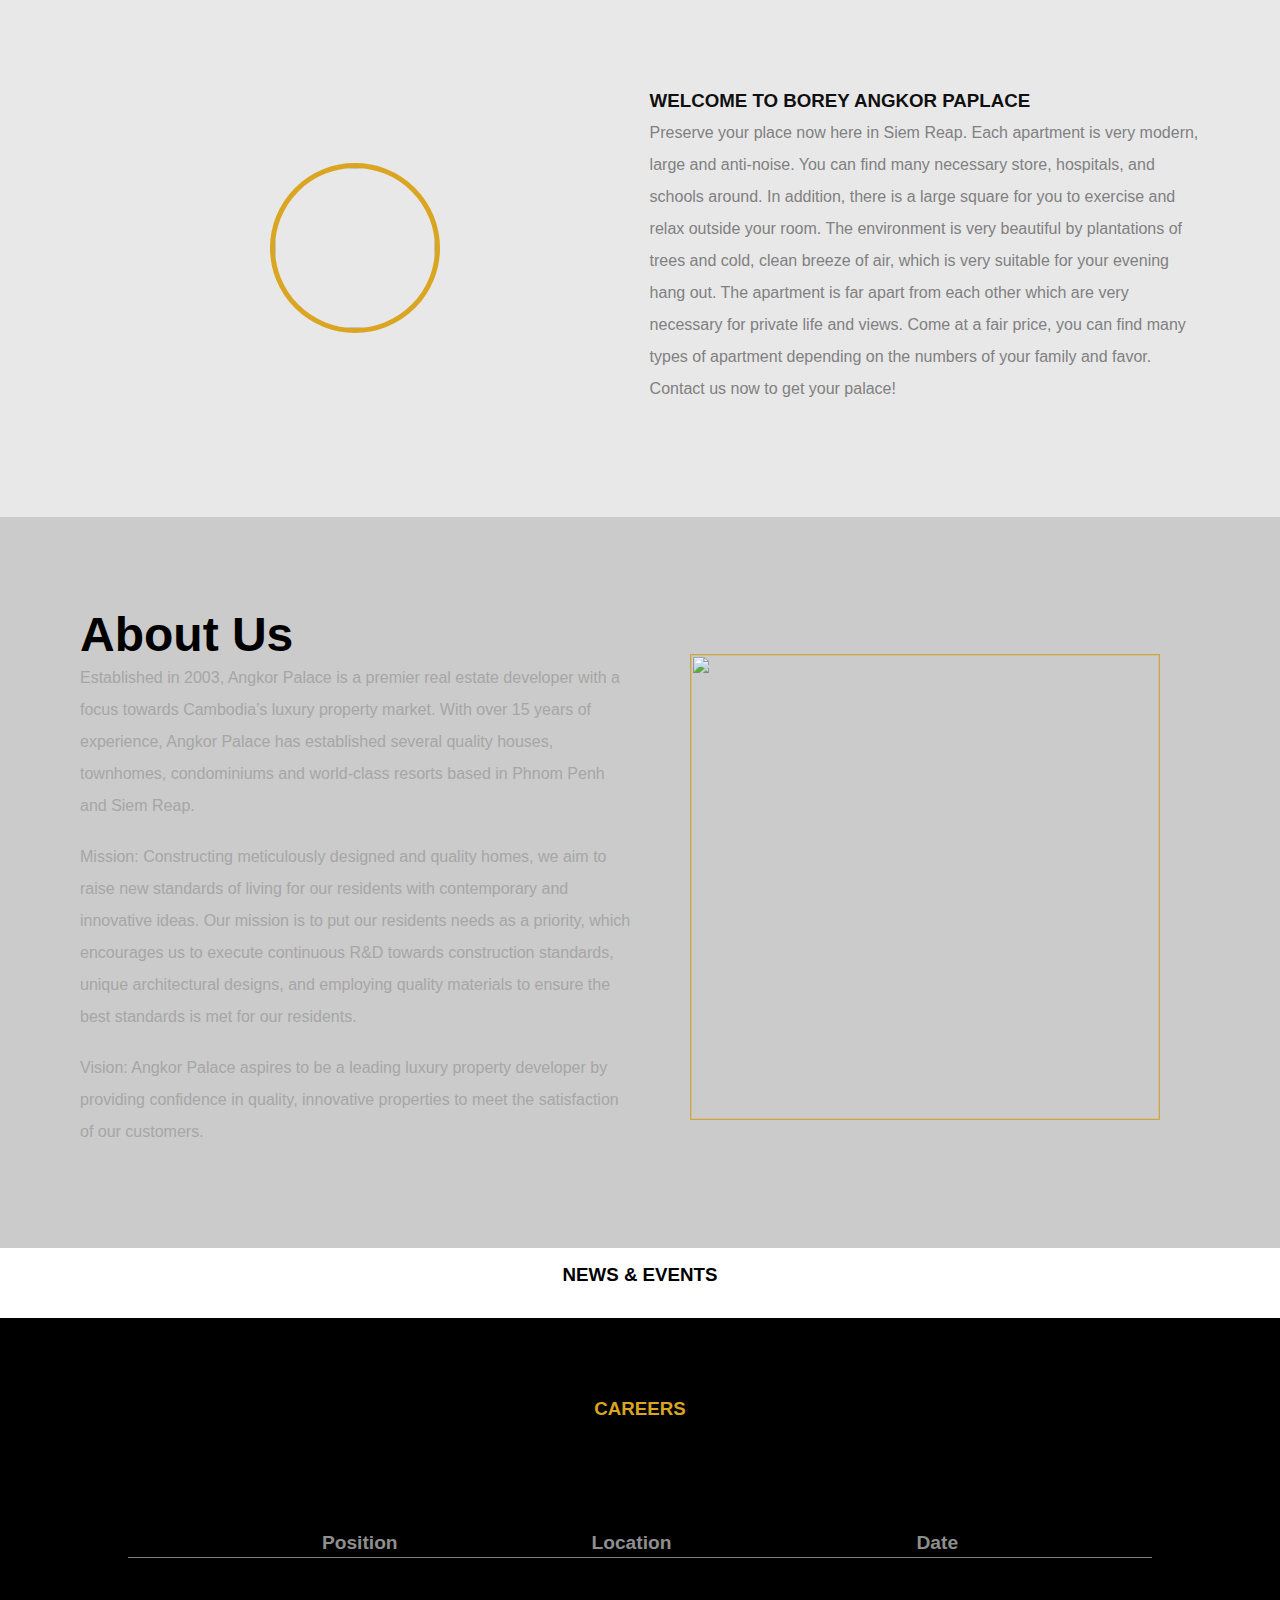
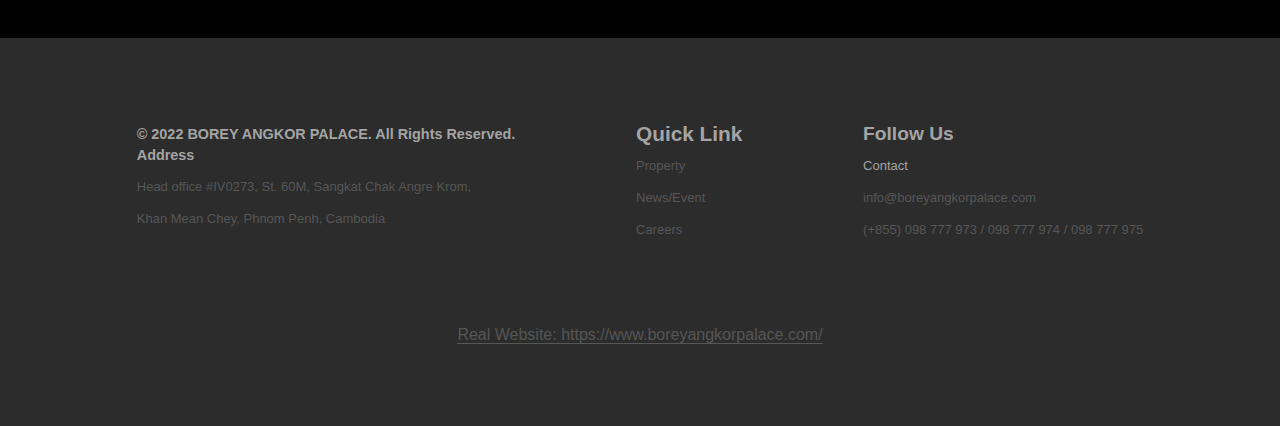
==== about.html @ 2dfa4c47 "add-link-on-navbar" ====
<!DOCTYPE html>
<html lang="en">
<head>
    <meta charset="UTF-8">
    <meta name="viewport" content="width=device-width, initial-scale=1.0">
    <title>about</title>
    <link rel="stylesheet" href="/style/style.css">
</head>
<body>
    <div class="img-center col-b-white">
        <ul class="inter-center pad-interview">
          <li class="container-logo logo-center">
            <div class="logo-company">
              <img
                src="https://www.boreyangkorpalace.com/home/img/product/620322c777ea1_269421548_3061601930777113_3763862390195306571_n.jpg"
                alt=""
              />
            </div>
          </li>
          <li class="container-logo">
            <h3 class="col-black">WELCOME TO BOREY ANGKOR PAPLACE</h3>
            <p class="txt">
              Preserve your place now here in Siem Reap. Each apartment is very
              modern, large and anti-noise. You can find many necessary store,
              hospitals, and schools around. In addition, there is a large square
              for you to exercise and relax outside your room. The environment is
              very beautiful by plantations of trees and cold, clean breeze of
              air, which is very suitable for your evening hang out. The apartment
              is far apart from each other which are very necessary for private
              life and views. Come at a fair price, you can find many types of
              apartment depending on the numbers of your family and favor. Contact
              us now to get your palace!
            </p>
          </li>
        </ul>
      </div>
      <div class="col-b-gray">
        <ul class="inter-center pad-about">
          <li class="container-logo">
            <h1 class="h1-about">About Us</h1>
            <p class="txt-about">
              Established in 2003, Angkor Palace is a premier real estate
              developer with a focus towards Cambodia’s luxury property market.
              With over 15 years of experience, Angkor Palace has established
              several quality houses, townhomes, condominiums and world-class
              resorts based in Phnom Penh and Siem Reap.
            </p>
            <p class="txt-about">
              Mission: Constructing meticulously designed and quality homes, we
              aim to raise new standards of living for our residents with
              contemporary and innovative ideas. Our mission is to put our
              residents needs as a priority, which encourages us to execute
              continuous R&D towards construction standards, unique architectural
              designs, and employing quality materials to ensure the best
              standards is met for our residents.
            </p>
            <p class="txt-about">
              Vision: Angkor Palace aspires to be a leading luxury property
              developer by providing confidence in quality, innovative properties
              to meet the satisfaction of our customers.
            </p>
          </li>
          <li class="container-logo logo-center">
            <div class="about-img">
              <img
                src="https://www.boreyangkorpalace.com/home/img/product/62032c08beee4_1.jpg"
                alt=""
              />
            </div>
          </li>
        </ul>
      </div>
      <h3 class="news">NEWS & EVENTS</h3>
      <h3 class="news2">CAREERS</h3>
      <div class="bg-address">
        <ul class="address">
          <li class="add-link">Position</li>
          <li class="add-link">Location</li>
          <li class="add-link">Date</li>
        </ul>
      </div>
      <div class="after-address"></div>
      <!-- footer -->
      <div class="position">
        <div class="pos-left">
          <p>​© 2022 BOREY ANGKOR PALACE. All Rights Reserved.</p>
          <p>Address</p>
          <p class="c-gray">
            Head office #IV0273, St. 60M, Sangkat Chak Angre Krom,
          </p>
          <p class="c-gray">Khan Mean Chey, Phnom Penh, Cambodia</p>
        </div>
        <div class="pos-center">
          <p>Quick Link</p>
          <p class="pos-c c-gray">Property</p>
          <p class="pos-c c-gray">News/Event</p>
          <p class="pos-c c-gray">Careers</p>
        </div>
        <div class="pos-right">
          <p>Follow Us</p>
          <p class="facebook"><i class="fa-brands fa-facebook"></i></p>
          <p>Contact</p>
          <p class="c-gray">info@boreyangkorpalace.com</p>
          <p class="c-gray">(+855) 098 777 973 / 098 777 974 / 098 777 975</p>
        </div>
      </div>
      <div class="credit">
        <a href="https://www.boreyangkorpalace.com/"
          >Real Website: https://www.boreyangkorpalace.com/</a
        >
      </div>
</body>
</html>
---- style/style.css ----
* {
  margin: 0;
  padding: 0;
  box-sizing: border-box;
}
body {
  font-family: sans-serif;
  background-color: #436d57;
}
.bg-green {
  background-color: #436d57;
}
li {
  list-style: none;
}
a {
  text-decoration: none;
}
.navbar {
  position: fixed;
  top: 0px;
  display: flex;
  width: 100%;
  justify-content: space-between;
  align-items: center;
  background-color: rgb(0, 60, 0);
  /* background-color: rgba(0, 60, 0, 0.5); 
  backdrop-filter: blur(5px);  */
  padding: 1rem;
  gap: 1.7rem;
  z-index: 1; /* Ensure it's above other content */
}
.logo {
  width: 50px;
}
.logo img {
  width: 100%;
}
.nav-right {
  display: flex;
  align-items: center;
  gap: 1.7rem;
}
.nav-left {
  display: none;
  align-items: center;
  gap: 1.7rem;
  margin-left: 1.9rem;
}
.nav-link i {
  font-size: 1rem;
  margin-right: 7px;
}
.nav-link,
.about-link {
  color: whitesmoke;
  flex-shrink: 0;
}
.about-list {
  display: none;
  gap: 1rem;
}
.nav-link:hover {
  color: gold;
  cursor: pointer;
}
.about-link:hover {
  color: gold;
  cursor: pointer;
}
/* ads */
.img-ads {
  width: 100%;
}
.img-ads img {
  width: 100%;
}
/* caption */
.caption {
  text-align: center;
  font-size: 1.3rem;
  padding-top: 1rem;
}
.col-cap {
  color: rgb(164, 164, 164);
}
/* block content */
.img-center-two {
  display: flex;
  flex-direction: column;
  align-items: center;
  background-color: #11422f;
  padding: 1rem;
}
.img-center {
  width: 100%;
  display: flex;
  justify-content: center;
  padding-bottom: 2rem;
}
.col-center {
  background-color: rgb(0, 50, 0);
}
.inter-center {
  display: flex;
  flex-direction: column;
  gap: 1.2rem;
}
.logo-company {
  width: 170px;
  border-radius: 50%;
  overflow: hidden;
  height: 170px;
  border: 5px solid goldenrod;
}
.logo-company > img {
  width: 100%;
}
.logo-center {
  display: flex;
  justify-content: center;
  align-items: center;
}
.container-logo {
  margin-top: 10px;
  width: 100%;
  position: relative;
}
.container-logo img {
  width: 100%;
  height: 100%;
}
.txt {
  font-size: 1rem;
  line-height: 2rem;
  color: gray;
  /* text-align: center; */
}
.h1-about {
  font-size: 3rem;
}
.txt-about {
  font-size: 1rem;
  color: rgb(166, 166, 166);
  padding-bottom: 1.2rem;
  line-height: 2rem;
}
.about-img {
  width: 470px;
  height: 466px;
  border: 1.5px solid goldenrod;
}
.about-img img {
  width: 100%;
  height: 100%;
}
.col-b-white {
  background-color: rgb(232, 232, 233);
}
.col-b-gray {
  background-color: rgb(203, 203, 203);
  width: 100%;
}
.col-g-black {
  background-color: black;
}
.pad-interview {
  padding: 2rem;
}
.pad-about {
  padding: 2rem;
}
.col-black {
  color: rgb(16, 16, 16);
}
.mg-top {
  margin-top: 3rem;
}
.img-container {
  width: 95%;
}
.img-list {
  display: flex;
  flex-direction: column;
  gap: 1.2rem;
}
.img-link {
  margin-top: 10px;
  width: 100%;
  border-radius: 0.5rem;
  border: 1px solid rgb(0, 38, 0);
  overflow: hidden;
  position: relative;
}
.img-link img {
  width: 100%;
  height: 100%;
}
.paragraph {
  opacity: 1;
  visibility: visible;
  position: absolute;
  top: 50%;
  left: 5%;
  transform: translateY(-50%);
  background-color: rgba(0, 60, 0, 0.5);
  backdrop-filter: blur(10px);
  padding: 1.5rem 1.2rem;
  border-radius: 5px;
  transition: all 1s ease-in;
}
.name-home {
  position: absolute;
  top: 91%;
  left: 50%;
  transform: translateX(-50%);
  font-size: 1.3rem;
  color: rgb(236, 214, 103);
}
.name-home-two {
  position: absolute;
  top: 90%;
  left: 2%;
  font-size: 1.3rem;
  color: rgb(236, 214, 103);
  background-color: rgb(74, 74, 74);
  backdrop-filter: blur(5px);
  border-radius: 5px;
}
h3 {
  color: goldenrod;
  margin-bottom: 5px;
}
p {
  font-size: small;
  color: rgb(164, 164, 164);
}
span {
  margin-right: 5px;
}
.news {
  background-color: white;
  color: black;
  text-align: center;
  padding-top: 1rem;
  padding-bottom: 2rem;
  margin: 0;
}
.news2 {
  background-color: black;
  text-align: center;
  padding-top: 5rem;
  padding-bottom: 2rem;
  margin: 0;
}
.address {
  display: flex;
  justify-content: space-evenly;
  align-items: center;
  padding-bottom: 0.2rem;
  padding-top: 5rem;
  width: 80%;
  border-bottom: 1px solid gray;
}
.address :nth-child(2) {
  margin-right: 3.2rem;
}
.add-link {
  color: rgb(142, 142, 142);
  font-weight: bold;
  font-size: 1.2rem;
}
.bg-address {
  background-color: black;
  display: flex;
  justify-content: center;
}
.after-address {
  width: 100%;
  height: 5rem;
  background-color: black;
}
.position {
  background-color: #2c2c2c;
  display: flex;
  flex-direction: column;
  gap: 2rem;
  padding: 2rem;
  line-height: 2rem;
  flex-wrap: wrap;
}
.c-gray {
  color: rgb(86, 86, 86);
}
.pos-left {
  flex-shrink: 0;
}
.pos-center {
  flex-shrink: 0;
}
.pos-left :nth-child(1) {
  font-size: 0.9rem;
  font-weight: bold;
}
.pos-left :nth-child(2) {
  font-size: 0.9rem;
  font-weight: bold;
  margin-top: -0.7rem;
}
.pos-center :nth-child(1) {
  font-size: 1.3rem;
  font-weight: bold;
}
.pos-c:hover {
  color: rgb(201, 201, 201);
  cursor: pointer;
}
.pos-right :nth-child(1) {
  font-size: 1.2rem;
  font-weight: bold;
}
.facebook > i {
  font-size: 1.5rem;
}
.facebook > i:hover {
  color: rgb(201, 201, 201);
  cursor: pointer;
}
.credit {
  height: 100px;
  text-align: center;
  background-color: #2c2c2c;
}
.credit > a {
  color: rgb(86, 86, 86);
  border-bottom: 1px solid rgb(86, 86, 86);
  transition: all 0.3s ease-in;
}
.credit > a:hover {
  color: rgb(201, 201, 201);
  background-color: rgba(255, 255, 255, 0.5);
  backdrop-filter: blur(10px);
  cursor: pointer;
}
/* for responsive */
@media screen and (min-width: 590px) and (max-width: 990px) {
  .about-list {
    display: flex;
  }
  .navbar {
    padding: 1rem 2rem;
  }
  .toggle {
    display: none;
  }
  .img-container {
    width: 85%;
  }
  .txt {
    line-height: 1.5rem;
  }
  .col-black {
    padding: 0;
  }
  .pad-about {
    padding: 3rem;
  }
  .pad-interview {
    padding: 3rem;
  }
}
@media screen and (min-width: 750px) {
  .img-container {
    width: 95%;
  }
  .img-list {
    flex-direction: row;
  }
  .paragraph {
    opacity: 0;
    visibility: hidden;
  }
  .img-link:hover .paragraph {
    opacity: 1;
    visibility: visible;
  }
}
@media screen and (min-width: 880px) {
  .inter-center {
    flex-direction: row;
  }
}
@media screen and (min-width: 990px) {
  .navbar {
    justify-content: center;
  }
  .toggle {
    display: none;
  }
  .about-list {
    display: flex;
  }
  .nav-left {
    display: flex;
  }
  .logo {
    width: 70px;
  }
  .img-container {
    width: 77%;
  }
  .pad-about {
    padding: 5rem;
  }
  .pad-interview {
    padding: 5rem;
  }
  .position {
    flex-direction: row;
    justify-content: space-evenly;
    padding: 5rem 3rem;
  }
}
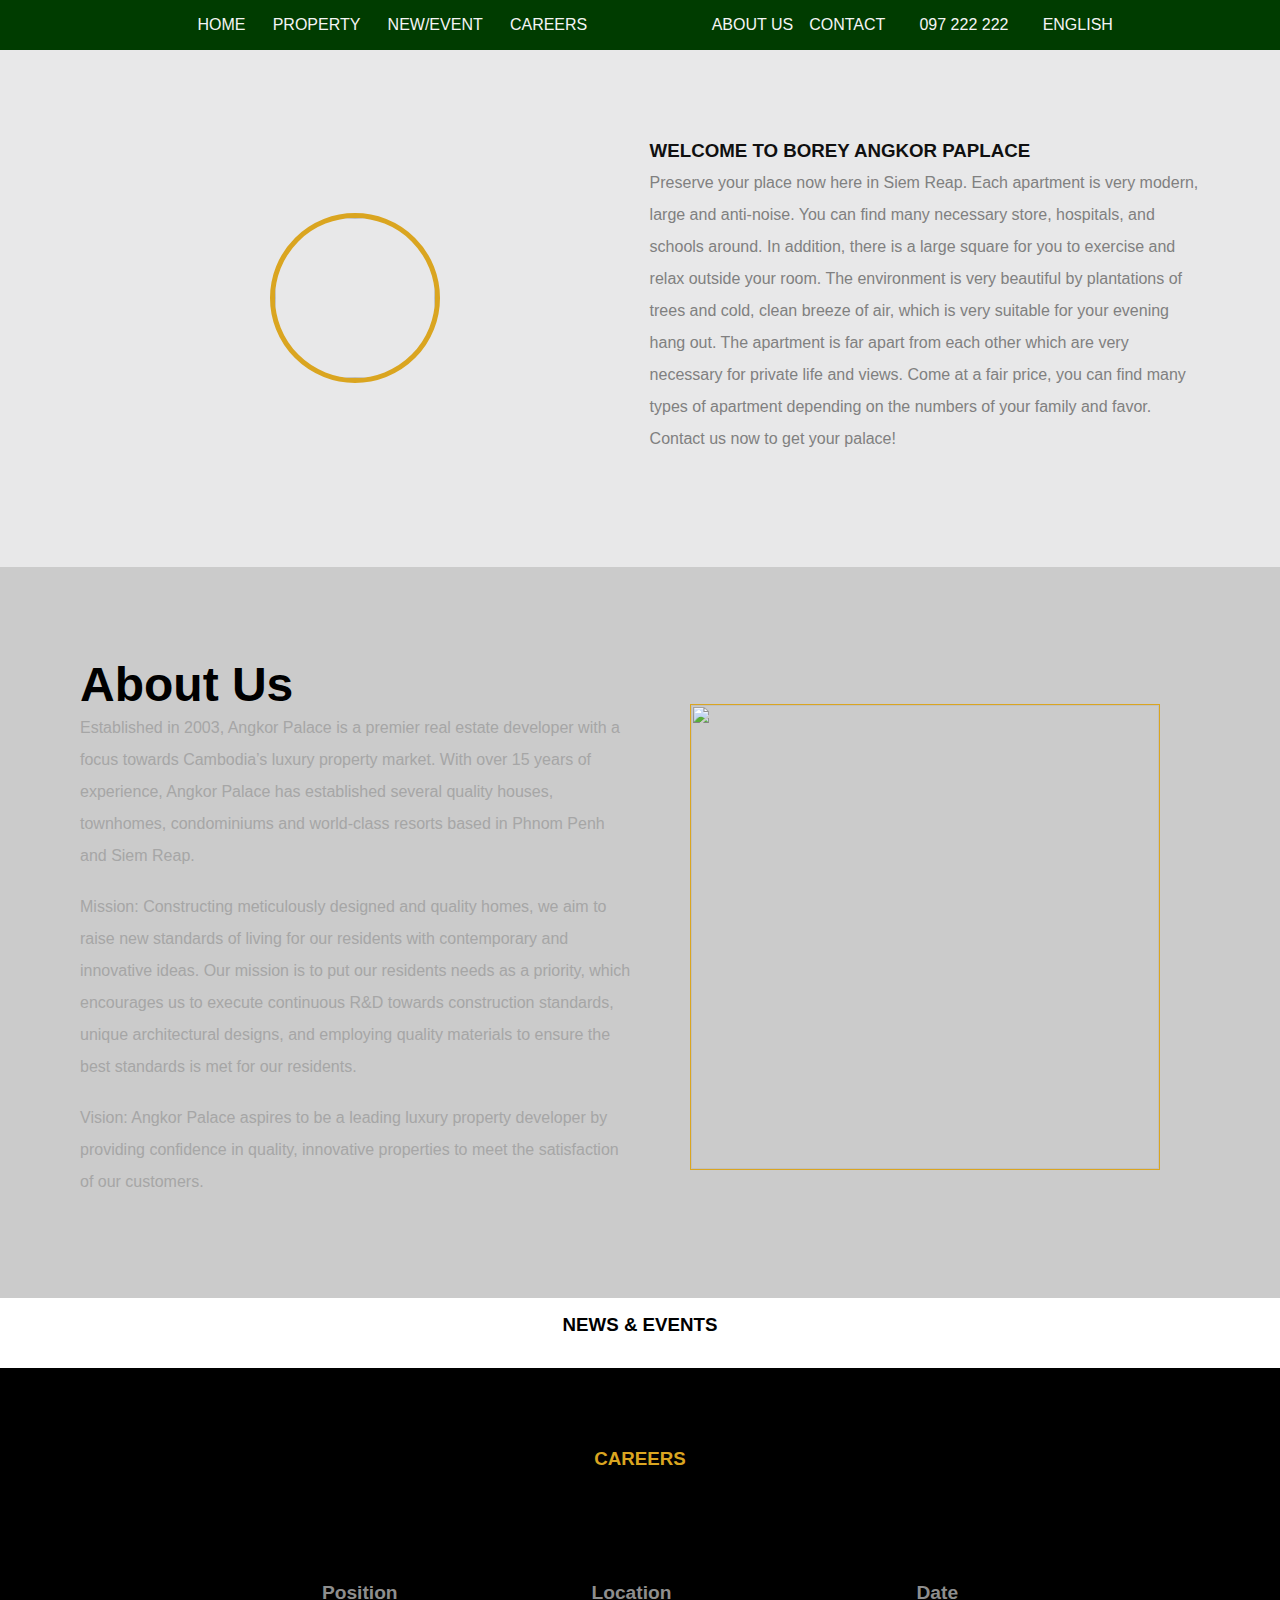
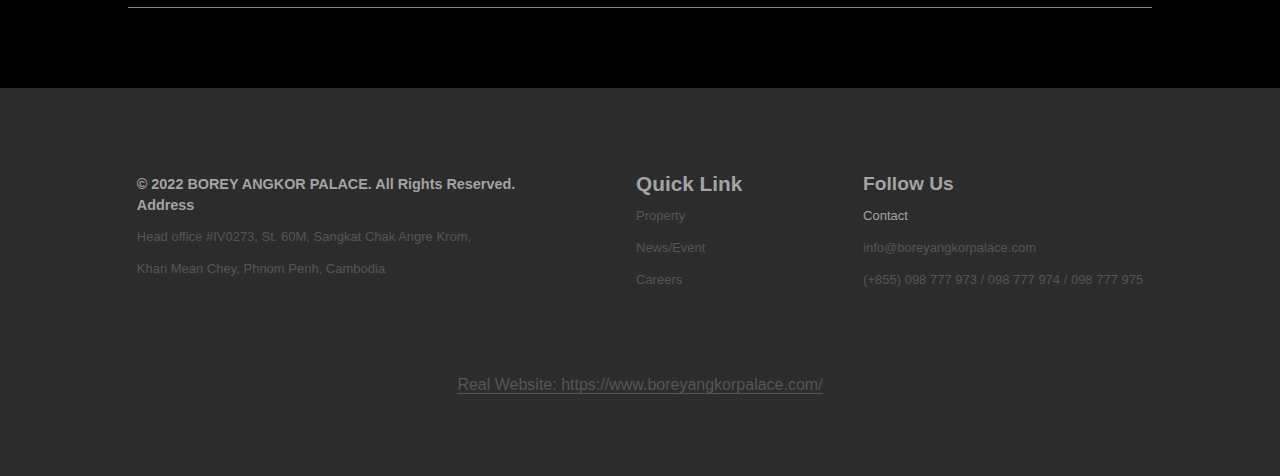
==== commit 3d2f9cef: "Completed 97%" ====
--- a/about.html
+++ b/about.html
@@ -4,9 +4,49 @@
     <meta charset="UTF-8">
     <meta name="viewport" content="width=device-width, initial-scale=1.0">
     <title>about</title>
-    <link rel="stylesheet" href="/style/style.css">
+    <link rel="stylesheet" href="./style/style.css">
 </head>
 <body>
+  <nav class="navbar">
+    <div class="nav-left">
+      <a href="index.html">
+        <div class="nav-link">HOME</div>
+      </a>
+      <a href="property.html">
+        <div class="nav-link">PROPERTY</div>
+      </a>
+      <a href="newevent.html">
+        <div class="nav-link">NEW/EVENT</div>
+      </a>
+      <a href="careers.html">
+        <div class="nav-link">CAREERS</div>
+      </a>
+    </div>
+    <a href="index.html">
+      <div class="logo">
+        <img
+          src="https://www.boreyangkorpalace.com//home/img/product/61e5213bdcb01_angkor-palace-logo.jpg"
+          alt=""
+        />
+      </div>
+    </a>
+    <div class="nav-right">
+      <div class="about-list">
+        <!-- <a href="about.html"> -->
+          <a  href="about.html" class="about-link">ABOUT US</a>
+        <!-- </a> -->
+        <a href="contact.html" class="about-link">CONTACT</a>
+        <!-- <div class="about-link">CONTACT</div> -->
+      </div>
+      <div class="nav-link"><i class="fa-solid fa-phone"></i>097 222 222</div>
+      <div class="nav-link">
+        <i class="fa-solid fa-earth-americas"></i>ENGLISH
+      </div>
+      <div class="toggle">
+        <div class="nav-link"><i class="fa-solid fa-bars"></i></div>
+      </div>
+    </div>
+  </nav>
     <div class="img-center col-b-white">
         <ul class="inter-center pad-interview">
           <li class="container-logo logo-center">
--- a/style/style.css
+++ b/style/style.css
@@ -17,7 +17,7 @@
   text-decoration: none;
 }
 .navbar {
-  position: fixed;
+  position: sticky;
   top: 0px;
   display: flex;
   width: 100%;
@@ -60,10 +60,11 @@
   display: none;
   gap: 1rem;
 }
-.nav-link:hover {
+.nav-link.active,
+.about-link.active {
   color: gold;
-  cursor: pointer;
-}
+}
+.nav-link:hover,
 .about-link:hover {
   color: gold;
   cursor: pointer;
@@ -217,16 +218,13 @@
   font-size: 1.3rem;
   color: rgb(236, 214, 103);
 }
-.name-home-two {
-  position: absolute;
-  top: 90%;
+/* .name-home-two {
+   position: absolute;
+  top: 91%;
   left: 2%;
   font-size: 1.3rem;
-  color: rgb(236, 214, 103);
-  background-color: rgb(74, 74, 74);
-  backdrop-filter: blur(5px);
-  border-radius: 5px;
-}
+  color: rgb(150, 129, 25);
+} */
 h3 {
   color: goldenrod;
   margin-bottom: 5px;
@@ -342,6 +340,164 @@
   backdrop-filter: blur(10px);
   cursor: pointer;
 }
+
+/* cotact on navbar */
+.container-influ {
+  padding: 3rem 1rem;
+  background-color: white;
+}
+.container {
+  display: flex;
+  flex-direction: column;
+  align-items: center;
+  gap: 2rem;
+  padding: 1.2rem;
+}
+.head-infor {
+  font-weight: bold;
+  font-size: 1.5rem;
+  color: rgb(31, 31, 31);
+  text-align: center;
+  margin-bottom: 2rem;
+}
+.container-our-infor {
+  display: flex;
+  flex-direction: column;
+  justify-content: space-around;
+  align-items: center;
+  gap: 1.5rem;
+  max-width: 100%;
+}
+.list-our-infor {
+  display: flex;
+  flex-direction: column;
+  align-items: center;
+}
+.box {
+  width: 70px;
+  height: 70px;
+  background-image: linear-gradient(
+    to right top,
+    rgb(67, 109, 87),
+    rgb(17, 66, 47)
+  );
+  border-radius: 50%;
+  display: flex;
+  justify-content: center;
+  align-items: center;
+}
+
+.box > i {
+  font-size: 2rem;
+  color: rgb(236, 214, 103);
+}
+
+.con-location {
+  margin-top: 1rem;
+  text-align: center;
+}
+
+.location {
+  color: gray;
+  font-size: 0.9rem;
+  line-height: 1.5rem;
+}
+/* form */
+.con-form {
+  padding: 1rem 2rem;
+  background-color: #ffffff;
+}
+.form-name {
+  display: flex;
+  flex-direction: column;
+  justify-content: center;
+  align-items: center;
+  gap: 1.7rem;
+  padding: 0.7rem 0rem;
+}
+.name {
+  width: 370px;
+  height: 45px;
+}
+.name > input {
+  width: 100%;
+  height: 100%;
+  border-radius: 5px;
+  border: 1px solid gray;
+  outline: none;
+  padding-left: 1rem;
+  font-size: 1rem;
+  color: gray;
+}
+.descripe {
+  width: 370px;
+  height: 250px;
+  position: relative;
+}
+.descripe > textarea {
+  width: 100%;
+  height: 100%;
+  border: 1px solid gray;
+  outline: none;
+  border-radius: 5px;
+  font-size: 1.1rem;
+  color: gray;
+  padding-left: 1rem;
+  line-height: 1.5rem;
+}
+button {
+  position: absolute;
+  top: 105%;
+  right: 0.3%;
+  padding: 0.7rem 1.2rem;
+  font-size: 1rem;
+  border-radius: 5px;
+  outline: none;
+  border: none;
+  background-color: #436d57;
+  color: #ffffff;
+}
+/* map */
+.con-map {
+  margin-top: 5rem;
+  background-color: rgb(200, 200, 200);
+  padding: 1rem 0;
+}
+.our-loc {
+  padding: 1rem;
+  color: rgb(46, 46, 46);
+  font-size: 1.5rem;
+}
+iframe {
+  width: 100%;
+  height: 499px;
+}
+@media screen and (min-width: 768px) {
+  .container-our-infor {
+    flex-direction: row;
+    justify-content: center;
+  }
+  .name {
+    width: 500px;
+  }
+  .container {
+    padding: 0 3.5rem;
+  }
+  .form-name {
+    flex-direction: row;
+  }
+  .descripe {
+    width: 1032px;
+  }
+}
+@media screen and (min-width: 989px) {
+  .container {
+    padding: 0;
+  }
+  .container-our-infor {
+    gap: 0 7rem;
+  }
+}
 /* for responsive */
 @media screen and (min-width: 590px) and (max-width: 990px) {
   .about-list {
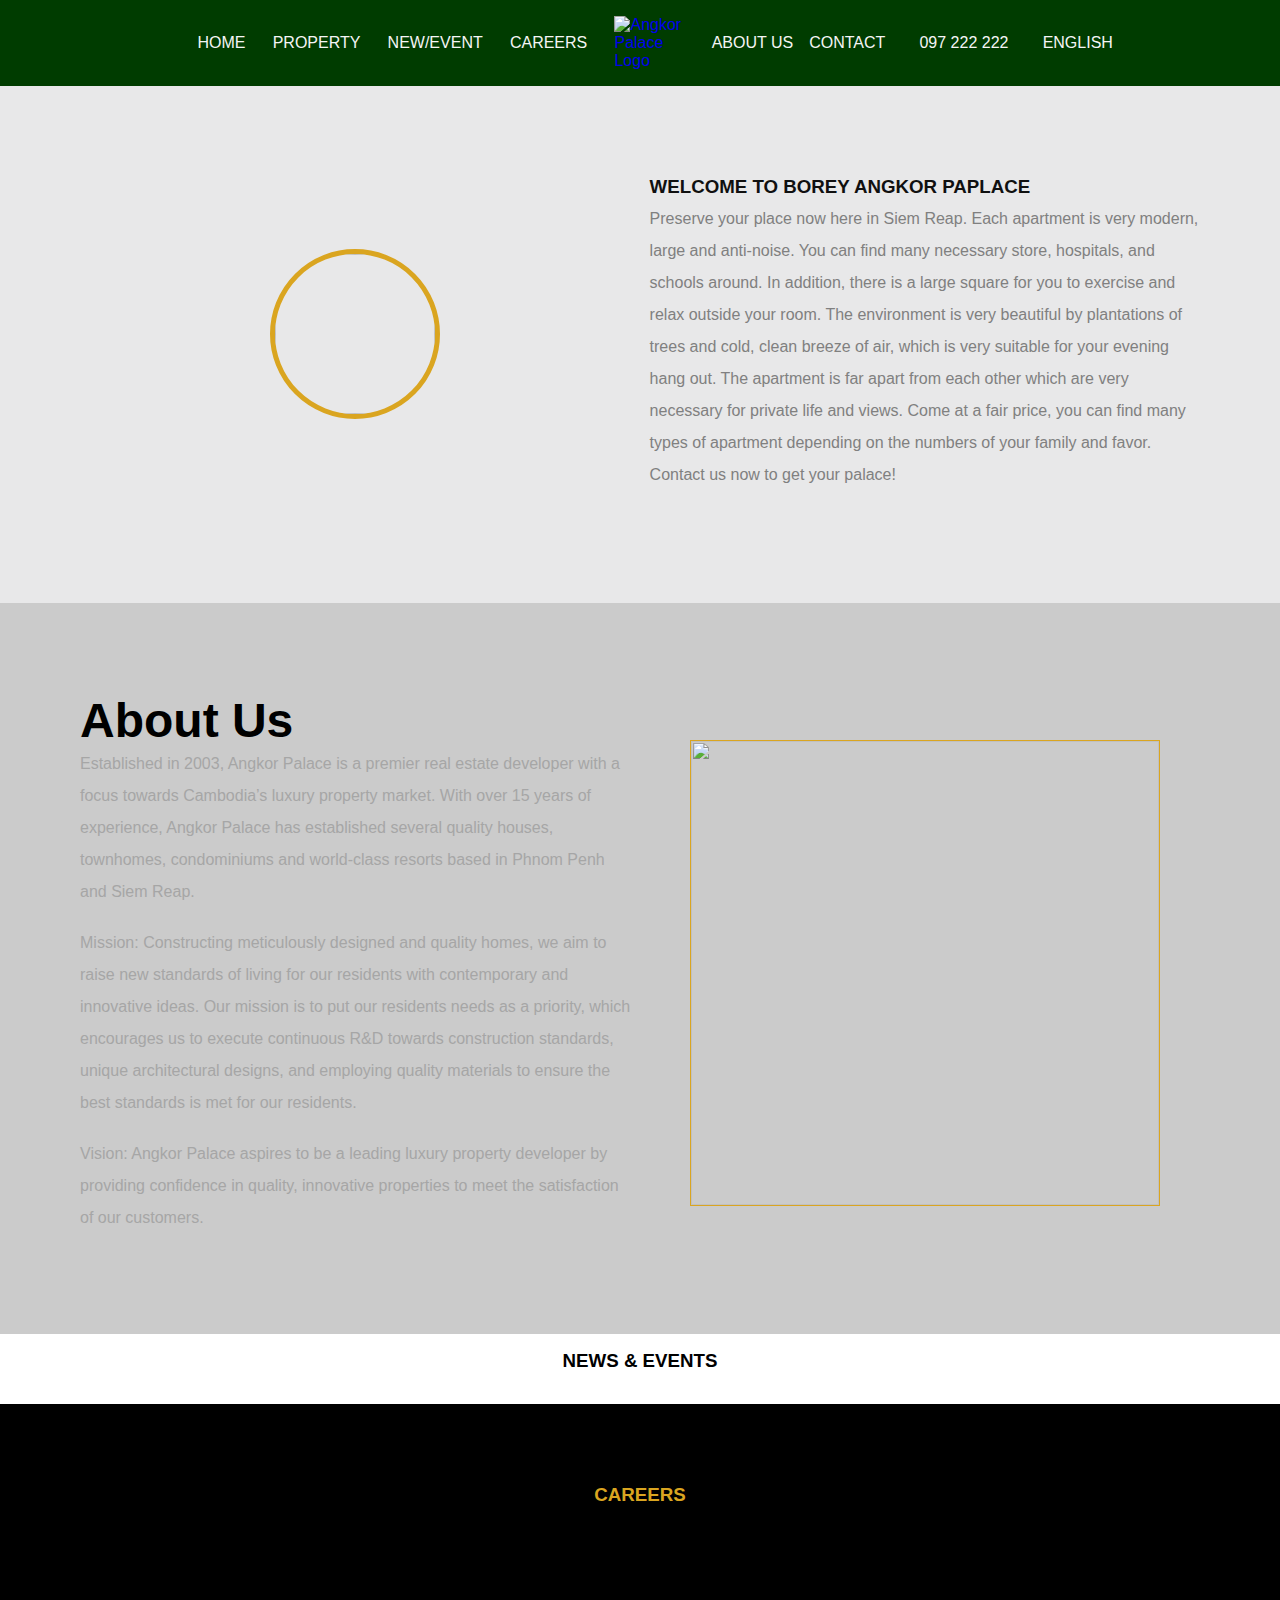
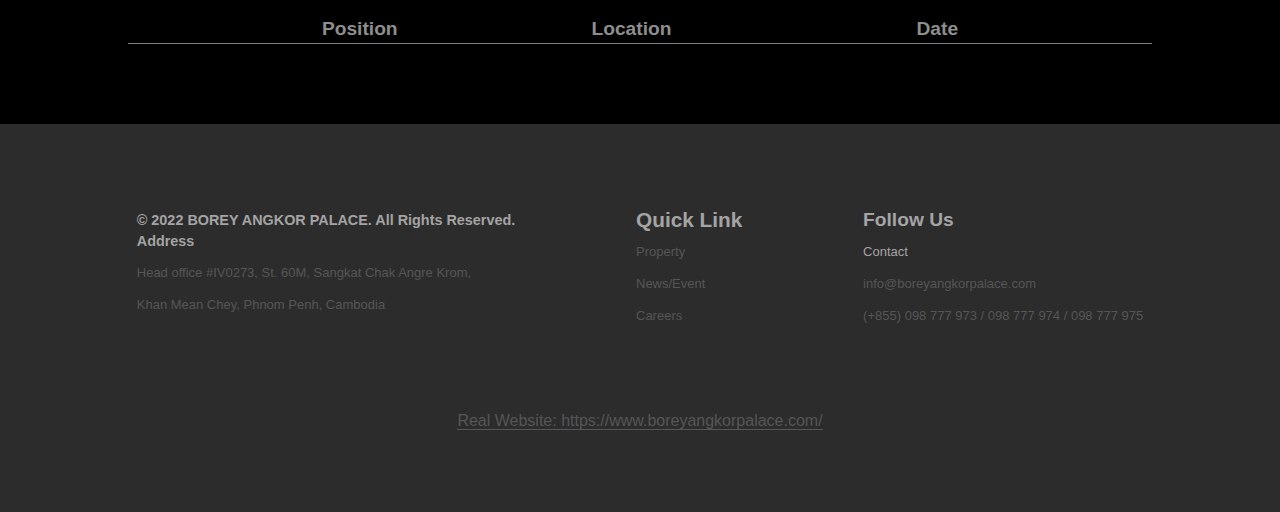
==== commit 103df9b2: "Completed" ====
--- a/about.html
+++ b/about.html
@@ -1,153 +1,142 @@
 <!DOCTYPE html>
 <html lang="en">
-<head>
-    <meta charset="UTF-8">
-    <meta name="viewport" content="width=device-width, initial-scale=1.0">
+  <head>
+    <meta charset="UTF-8" />
+    <meta name="viewport" content="width=device-width, initial-scale=1.0" />
     <title>about</title>
-    <link rel="stylesheet" href="./style/style.css">
-</head>
-<body>
-  <nav class="navbar">
-    <div class="nav-left">
+    <link rel="stylesheet" href="./style/style.css" />
+  </head>
+  <body>
+    <nav class="navbar">
+      <div class="nav-left">
+        <a href="index.html" class="nav-link">HOME</a>
+        <a href="property.html" class="nav-link">PROPERTY</a>
+        <a href="newevent.html" class="nav-link">NEW/EVENT</a>
+        <a href="careers.html" class="nav-link">CAREERS</a>
+      </div>
       <a href="index.html">
-        <div class="nav-link">HOME</div>
+        <div class="logo">
+          <img
+            src="https://www.boreyangkorpalace.com//home/img/product/61e5213bdcb01_angkor-palace-logo.jpg"
+            alt="Angkor Palace Logo"
+          />
+        </div>
       </a>
-      <a href="property.html">
-        <div class="nav-link">PROPERTY</div>
-      </a>
-      <a href="newevent.html">
-        <div class="nav-link">NEW/EVENT</div>
-      </a>
-      <a href="careers.html">
-        <div class="nav-link">CAREERS</div>
-      </a>
+      <div class="nav-right">
+        <div class="about-list">
+          <a href="about.html" class="about-link">ABOUT US</a>
+          <a href="contact.html" class="about-link">CONTACT</a>
+        </div>
+        <div class="nav-link"><i class="fa-solid fa-phone"></i>097 222 222</div>
+        <div class="nav-link">
+          <i class="fa-solid fa-earth-americas"></i>ENGLISH
+        </div>
+        <div class="toggle">
+          <div class="nav-link"><i class="fa-solid fa-bars"></i></div>
+        </div>
+      </div>
+    </nav>
+    <div class="img-center col-b-white">
+      <ul class="inter-center pad-interview">
+        <li class="container-logo logo-center">
+          <div class="logo-company">
+            <img
+              src="https://www.boreyangkorpalace.com/home/img/product/620322c777ea1_269421548_3061601930777113_3763862390195306571_n.jpg"
+              alt=""
+            />
+          </div>
+        </li>
+        <li class="container-logo">
+          <h3 class="col-black">WELCOME TO BOREY ANGKOR PAPLACE</h3>
+          <p class="txt">
+            Preserve your place now here in Siem Reap. Each apartment is very
+            modern, large and anti-noise. You can find many necessary store,
+            hospitals, and schools around. In addition, there is a large square
+            for you to exercise and relax outside your room. The environment is
+            very beautiful by plantations of trees and cold, clean breeze of
+            air, which is very suitable for your evening hang out. The apartment
+            is far apart from each other which are very necessary for private
+            life and views. Come at a fair price, you can find many types of
+            apartment depending on the numbers of your family and favor. Contact
+            us now to get your palace!
+          </p>
+        </li>
+      </ul>
     </div>
-    <a href="index.html">
-      <div class="logo">
-        <img
-          src="https://www.boreyangkorpalace.com//home/img/product/61e5213bdcb01_angkor-palace-logo.jpg"
-          alt=""
-        />
+    <div class="col-b-gray">
+      <ul class="inter-center pad-about">
+        <li class="container-logo">
+          <h1 class="h1-about">About Us</h1>
+          <p class="txt-about">
+            Established in 2003, Angkor Palace is a premier real estate
+            developer with a focus towards Cambodia’s luxury property market.
+            With over 15 years of experience, Angkor Palace has established
+            several quality houses, townhomes, condominiums and world-class
+            resorts based in Phnom Penh and Siem Reap.
+          </p>
+          <p class="txt-about">
+            Mission: Constructing meticulously designed and quality homes, we
+            aim to raise new standards of living for our residents with
+            contemporary and innovative ideas. Our mission is to put our
+            residents needs as a priority, which encourages us to execute
+            continuous R&D towards construction standards, unique architectural
+            designs, and employing quality materials to ensure the best
+            standards is met for our residents.
+          </p>
+          <p class="txt-about">
+            Vision: Angkor Palace aspires to be a leading luxury property
+            developer by providing confidence in quality, innovative properties
+            to meet the satisfaction of our customers.
+          </p>
+        </li>
+        <li class="container-logo logo-center">
+          <div class="about-img">
+            <img
+              src="https://www.boreyangkorpalace.com/home/img/product/62032c08beee4_1.jpg"
+              alt=""
+            />
+          </div>
+        </li>
+      </ul>
+    </div>
+    <h3 class="news">NEWS & EVENTS</h3>
+    <h3 class="news2">CAREERS</h3>
+    <div class="bg-address">
+      <ul class="address">
+        <li class="add-link">Position</li>
+        <li class="add-link">Location</li>
+        <li class="add-link">Date</li>
+      </ul>
+    </div>
+    <div class="after-address"></div>
+    <!-- footer -->
+    <div class="position">
+      <div class="pos-left">
+        <p>​© 2022 BOREY ANGKOR PALACE. All Rights Reserved.</p>
+        <p>Address</p>
+        <p class="c-gray">
+          Head office #IV0273, St. 60M, Sangkat Chak Angre Krom,
+        </p>
+        <p class="c-gray">Khan Mean Chey, Phnom Penh, Cambodia</p>
       </div>
-    </a>
-    <div class="nav-right">
-      <div class="about-list">
-        <!-- <a href="about.html"> -->
-          <a  href="about.html" class="about-link">ABOUT US</a>
-        <!-- </a> -->
-        <a href="contact.html" class="about-link">CONTACT</a>
-        <!-- <div class="about-link">CONTACT</div> -->
+      <div class="pos-center">
+        <p>Quick Link</p>
+        <p class="pos-c c-gray">Property</p>
+        <p class="pos-c c-gray">News/Event</p>
+        <p class="pos-c c-gray">Careers</p>
       </div>
-      <div class="nav-link"><i class="fa-solid fa-phone"></i>097 222 222</div>
-      <div class="nav-link">
-        <i class="fa-solid fa-earth-americas"></i>ENGLISH
-      </div>
-      <div class="toggle">
-        <div class="nav-link"><i class="fa-solid fa-bars"></i></div>
+      <div class="pos-right">
+        <p>Follow Us</p>
+        <p class="facebook"><i class="fa-brands fa-facebook"></i></p>
+        <p>Contact</p>
+        <p class="c-gray">info@boreyangkorpalace.com</p>
+        <p class="c-gray">(+855) 098 777 973 / 098 777 974 / 098 777 975</p>
       </div>
     </div>
-  </nav>
-    <div class="img-center col-b-white">
-        <ul class="inter-center pad-interview">
-          <li class="container-logo logo-center">
-            <div class="logo-company">
-              <img
-                src="https://www.boreyangkorpalace.com/home/img/product/620322c777ea1_269421548_3061601930777113_3763862390195306571_n.jpg"
-                alt=""
-              />
-            </div>
-          </li>
-          <li class="container-logo">
-            <h3 class="col-black">WELCOME TO BOREY ANGKOR PAPLACE</h3>
-            <p class="txt">
-              Preserve your place now here in Siem Reap. Each apartment is very
-              modern, large and anti-noise. You can find many necessary store,
-              hospitals, and schools around. In addition, there is a large square
-              for you to exercise and relax outside your room. The environment is
-              very beautiful by plantations of trees and cold, clean breeze of
-              air, which is very suitable for your evening hang out. The apartment
-              is far apart from each other which are very necessary for private
-              life and views. Come at a fair price, you can find many types of
-              apartment depending on the numbers of your family and favor. Contact
-              us now to get your palace!
-            </p>
-          </li>
-        </ul>
-      </div>
-      <div class="col-b-gray">
-        <ul class="inter-center pad-about">
-          <li class="container-logo">
-            <h1 class="h1-about">About Us</h1>
-            <p class="txt-about">
-              Established in 2003, Angkor Palace is a premier real estate
-              developer with a focus towards Cambodia’s luxury property market.
-              With over 15 years of experience, Angkor Palace has established
-              several quality houses, townhomes, condominiums and world-class
-              resorts based in Phnom Penh and Siem Reap.
-            </p>
-            <p class="txt-about">
-              Mission: Constructing meticulously designed and quality homes, we
-              aim to raise new standards of living for our residents with
-              contemporary and innovative ideas. Our mission is to put our
-              residents needs as a priority, which encourages us to execute
-              continuous R&D towards construction standards, unique architectural
-              designs, and employing quality materials to ensure the best
-              standards is met for our residents.
-            </p>
-            <p class="txt-about">
-              Vision: Angkor Palace aspires to be a leading luxury property
-              developer by providing confidence in quality, innovative properties
-              to meet the satisfaction of our customers.
-            </p>
-          </li>
-          <li class="container-logo logo-center">
-            <div class="about-img">
-              <img
-                src="https://www.boreyangkorpalace.com/home/img/product/62032c08beee4_1.jpg"
-                alt=""
-              />
-            </div>
-          </li>
-        </ul>
-      </div>
-      <h3 class="news">NEWS & EVENTS</h3>
-      <h3 class="news2">CAREERS</h3>
-      <div class="bg-address">
-        <ul class="address">
-          <li class="add-link">Position</li>
-          <li class="add-link">Location</li>
-          <li class="add-link">Date</li>
-        </ul>
-      </div>
-      <div class="after-address"></div>
-      <!-- footer -->
-      <div class="position">
-        <div class="pos-left">
-          <p>​© 2022 BOREY ANGKOR PALACE. All Rights Reserved.</p>
-          <p>Address</p>
-          <p class="c-gray">
-            Head office #IV0273, St. 60M, Sangkat Chak Angre Krom,
-          </p>
-          <p class="c-gray">Khan Mean Chey, Phnom Penh, Cambodia</p>
-        </div>
-        <div class="pos-center">
-          <p>Quick Link</p>
-          <p class="pos-c c-gray">Property</p>
-          <p class="pos-c c-gray">News/Event</p>
-          <p class="pos-c c-gray">Careers</p>
-        </div>
-        <div class="pos-right">
-          <p>Follow Us</p>
-          <p class="facebook"><i class="fa-brands fa-facebook"></i></p>
-          <p>Contact</p>
-          <p class="c-gray">info@boreyangkorpalace.com</p>
-          <p class="c-gray">(+855) 098 777 973 / 098 777 974 / 098 777 975</p>
-        </div>
-      </div>
-      <div class="credit">
-        <a href="https://www.boreyangkorpalace.com/"
-          >Real Website: https://www.boreyangkorpalace.com/</a
-        >
-      </div>
-</body>
-</html>+    <div class="credit">
+      <a href="https://www.boreyangkorpalace.com/"
+        >Real Website: https://www.boreyangkorpalace.com/</a
+      >
+    </div>
+  </body>
+</html>
